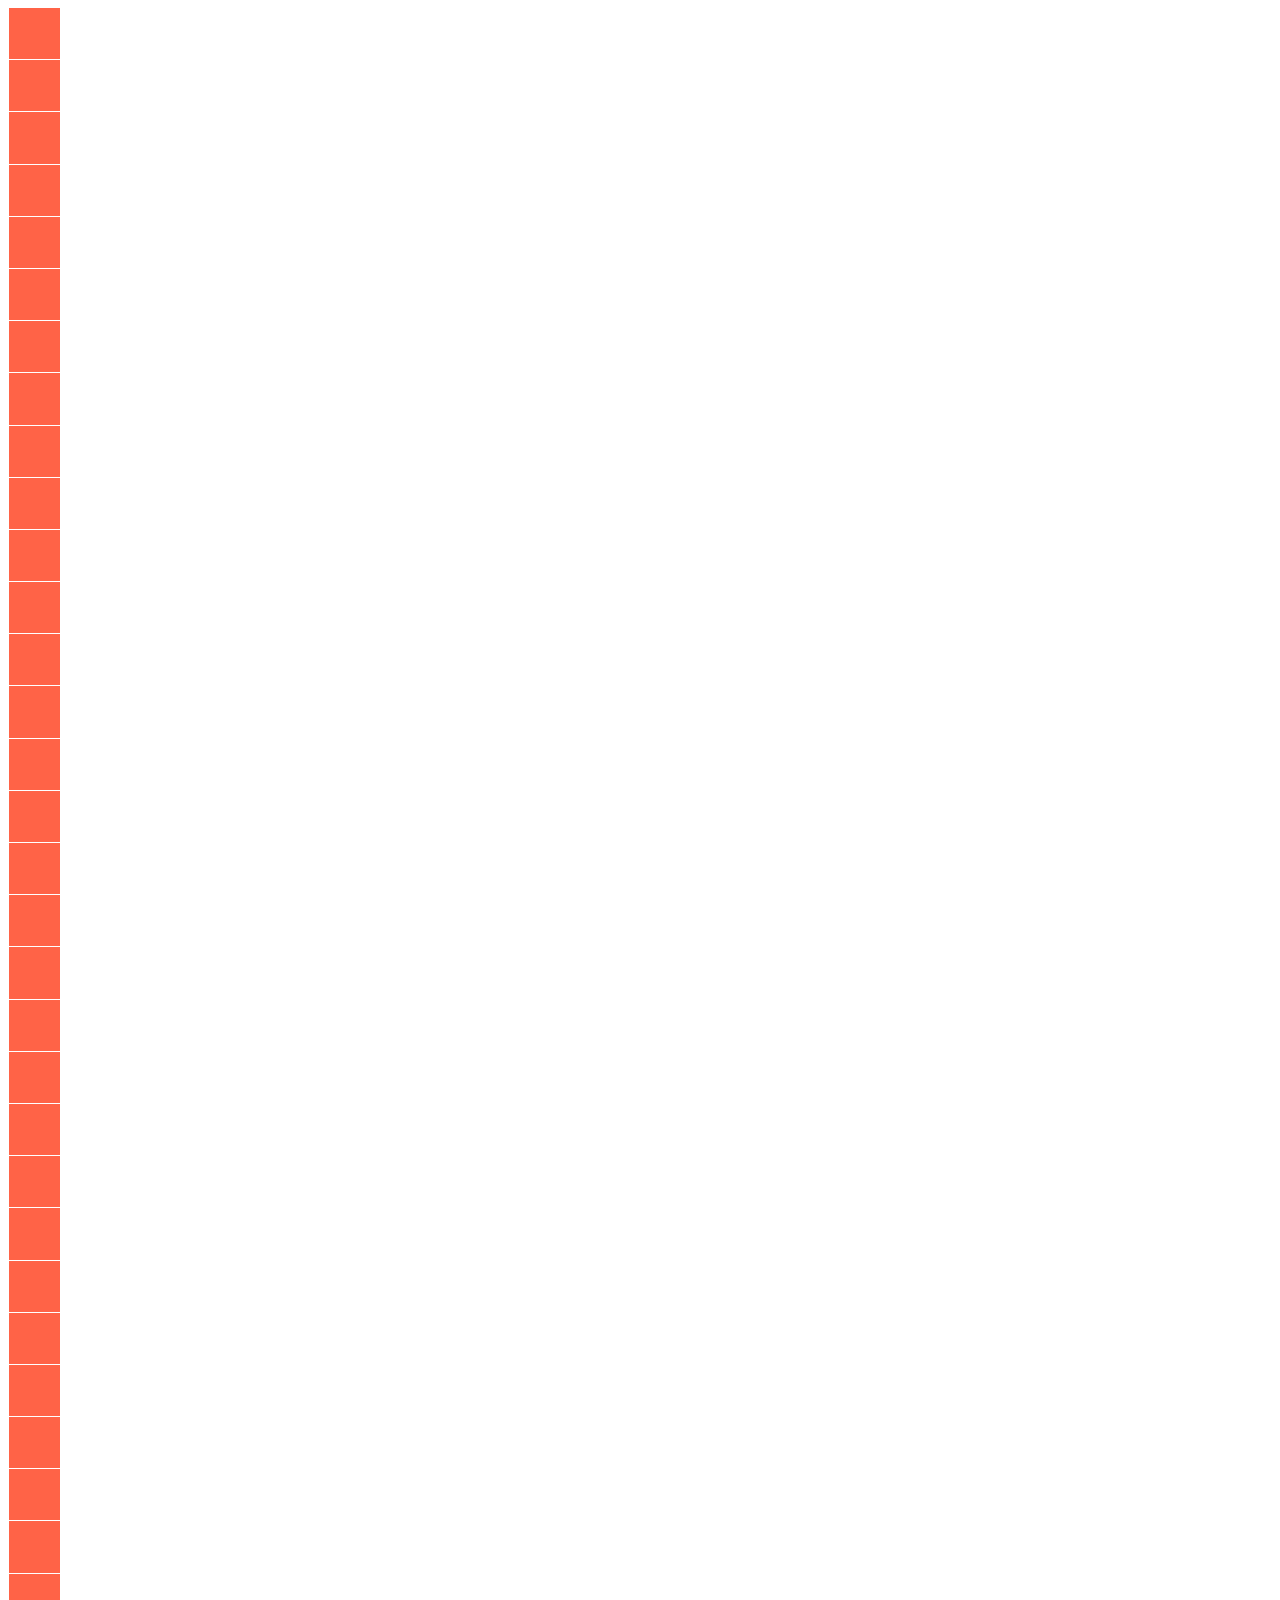
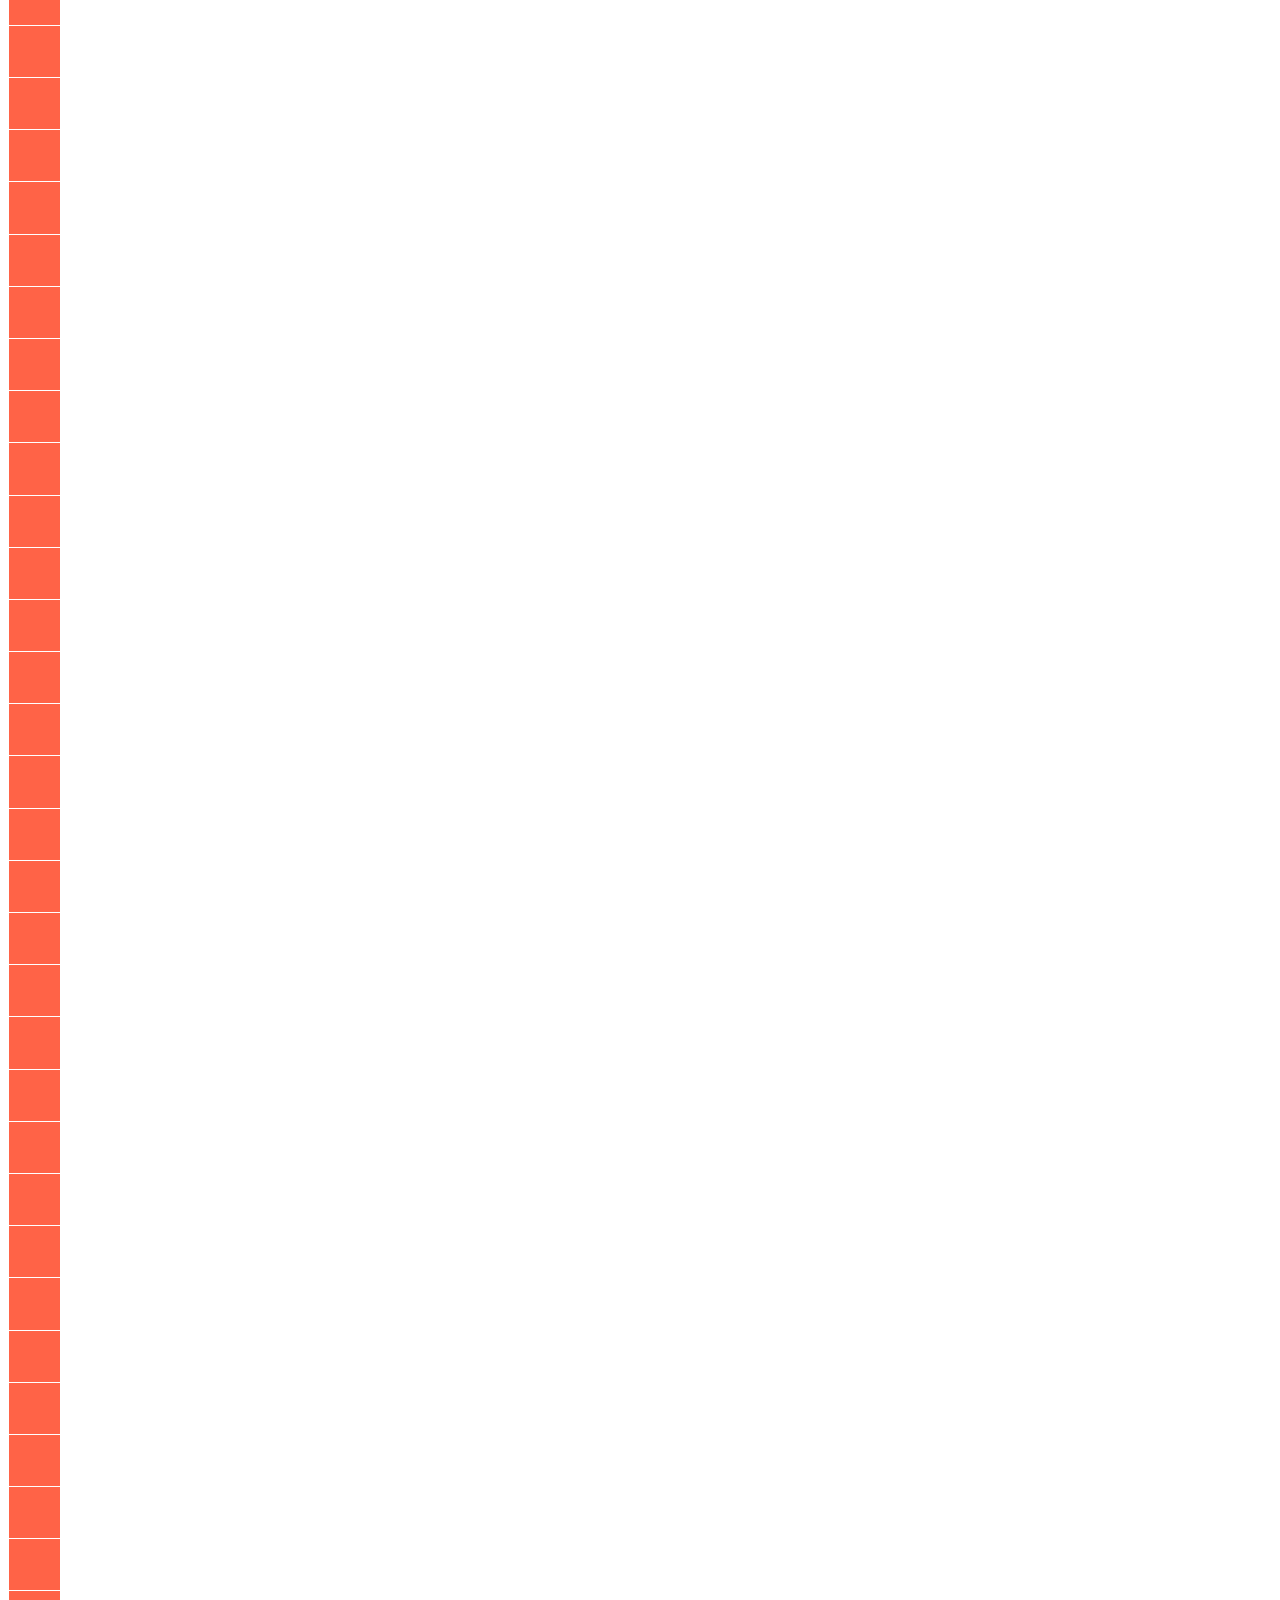
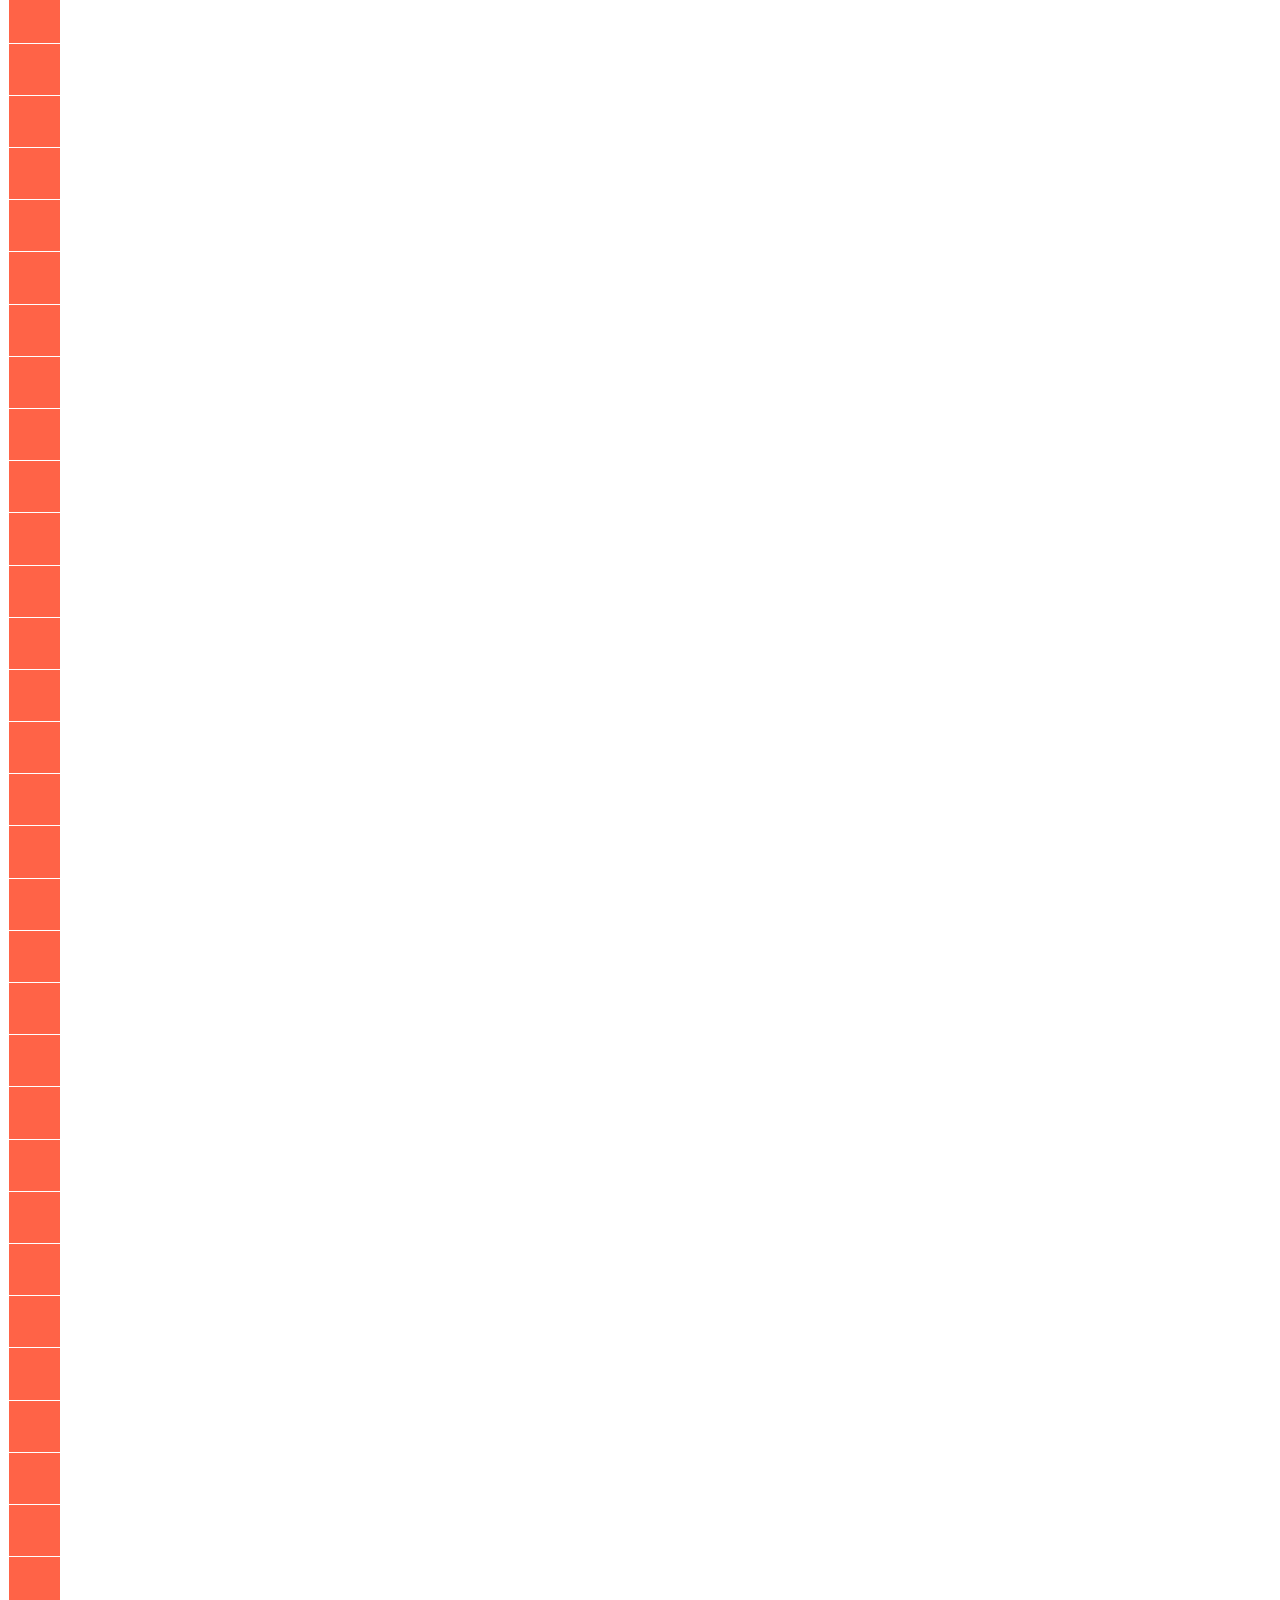
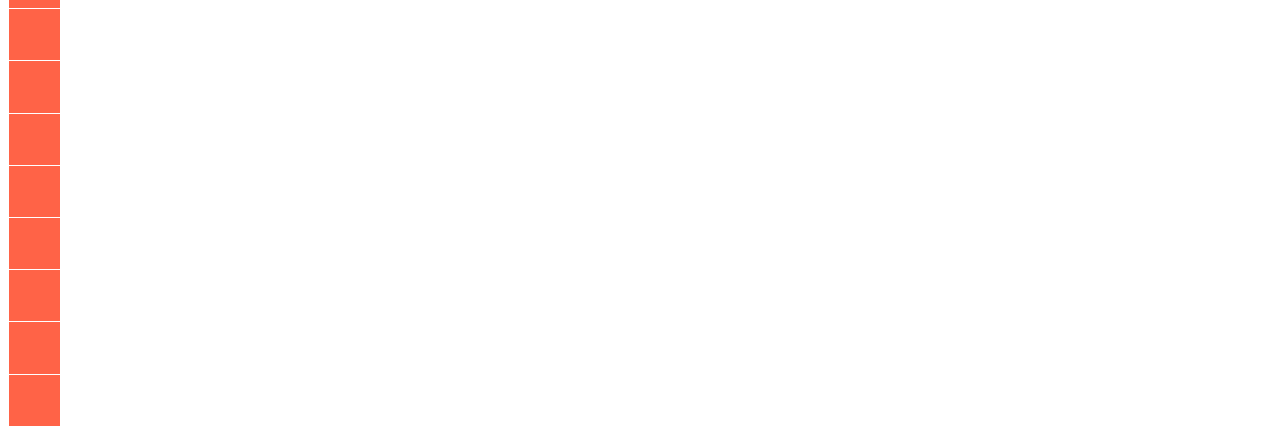
==== index.html @ 960c5436 "Ajout fichiers avec board en HTML" ====
<!DOCTYPE html>
<html lang="fr">

<head>
    <title>Jeu de plateau</title>
    <!-- Required meta tags -->
    <meta charset="utf-8">
    <meta name="viewport" content="width=device-width, initial-scale=1, shrink-to-fit=no">

    <!-- Bootstrap CSS -->
    <link rel="stylesheet" href="https://maxcdn.bootstrapcdn.com/bootstrap/4.0.0-beta/css/bootstrap.min.css"
        integrity="sha384-/Y6pD6FV/Vv2HJnA6t+vslU6fwYXjCFtcEpHbNJ0lyAFsXTsjBbfaDjzALeQsN6M" crossorigin="anonymous">
    <!-- Appel du fichier CSS -->
    <link rel="stylesheet" href="custom.css">
</head>

<body id="home" data-spy="scroll" data-offset="100">
    <div class="container mt-5">
        <div class="row">
            <div class="col-12 d-flex flex-row justify-content-center">
                <div class="case"></div>
                <div class="case"></div>
                <div class="case"></div>
                <div class="case"></div>
                <div class="case"></div>
                <div class="case"></div>
                <div class="case"></div>
                <div class="case"></div>
                <div class="case"></div>
                <div class="case"></div>
            </div>
        </div>
        <div class="row justify-content-center">
            <div class="col-12 d-flex flex-row justify-content-center">
                <div class="case"></div>
                <div class="case"></div>
                <div class="case"></div>
                <div class="case"></div>
                <div class="case"></div>
                <div class="case"></div>
                <div class="case"></div>
                <div class="case"></div>
                <div class="case"></div>
                <div class="case"></div>
            </div>
        </div>
        <div class="row justify-content-center">
            <div class="col-12 d-flex flex-row justify-content-center">
                <div class="case"></div>
                <div class="case"></div>
                <div class="case"></div>
                <div class="case"></div>
                <div class="case"></div>
                <div class="case"></div>
                <div class="case"></div>
                <div class="case"></div>
                <div class="case"></div>
                <div class="case"></div>
            </div>
        </div>
        <div class="row justify-content-center">
            <div class="col-12 d-flex flex-row justify-content-center">
                <div class="case"></div>
                <div class="case"></div>
                <div class="case"></div>
                <div class="case"></div>
                <div class="case"></div>
                <div class="case"></div>
                <div class="case"></div>
                <div class="case"></div>
                <div class="case"></div>
                <div class="case"></div>
            </div>
        </div>
        <div class="row justify-content-center">
            <div class="col-12 d-flex flex-row justify-content-center">
                <div class="case"></div>
                <div class="case"></div>
                <div class="case"></div>
                <div class="case"></div>
                <div class="case"></div>
                <div class="case"></div>
                <div class="case"></div>
                <div class="case"></div>
                <div class="case"></div>
                <div class="case"></div>
            </div>
        </div>
        <div class="row justify-content-center">
            <div class="col-12 d-flex flex-row justify-content-center">
                <div class="case"></div>
                <div class="case"></div>
                <div class="case"></div>
                <div class="case"></div>
                <div class="case"></div>
                <div class="case"></div>
                <div class="case"></div>
                <div class="case"></div>
                <div class="case"></div>
                <div class="case"></div>
            </div>
        </div>
        <div class="row justify-content-center">
            <div class="col-12 d-flex flex-row justify-content-center">
                <div class="case"></div>
                <div class="case"></div>
                <div class="case"></div>
                <div class="case"></div>
                <div class="case"></div>
                <div class="case"></div>
                <div class="case"></div>
                <div class="case"></div>
                <div class="case"></div>
                <div class="case"></div>
            </div>
        </div>
        <div class="row justify-content-center">
            <div class="col-12 d-flex flex-row justify-content-center">
                <div class="case"></div>
                <div class="case"></div>
                <div class="case"></div>
                <div class="case"></div>
                <div class="case"></div>
                <div class="case"></div>
                <div class="case"></div>
                <div class="case"></div>
                <div class="case"></div>
                <div class="case"></div>
            </div>
        </div>
        <div class="row justify-content-center">
            <div class="col-12 d-flex flex-row justify-content-center">
                <div class="case"></div>
                <div class="case"></div>
                <div class="case"></div>
                <div class="case"></div>
                <div class="case"></div>
                <div class="case"></div>
                <div class="case"></div>
                <div class="case"></div>
                <div class="case"></div>
                <div class="case"></div>
            </div>
        </div>
        <div class="row justify-content-center">
            <div class="col-12 d-flex flex-row justify-content-center">
                <div class="case"></div>
                <div class="case"></div>
                <div class="case"></div>
                <div class="case"></div>
                <div class="case"></div>
                <div class="case"></div>
                <div class="case"></div>
                <div class="case"></div>
                <div class="case"></div>
                <div class="case"></div>
            </div>
        </div>
    </div>
</body>

</html>
---- custom.css ----
.case {
    background-color: tomato;
    width:4vw;
    height:4vw;
    margin:1px 1px;
}

@media (max-width:768px) {
    .case {
        width:7vw;
        height:7vw;
    }
}
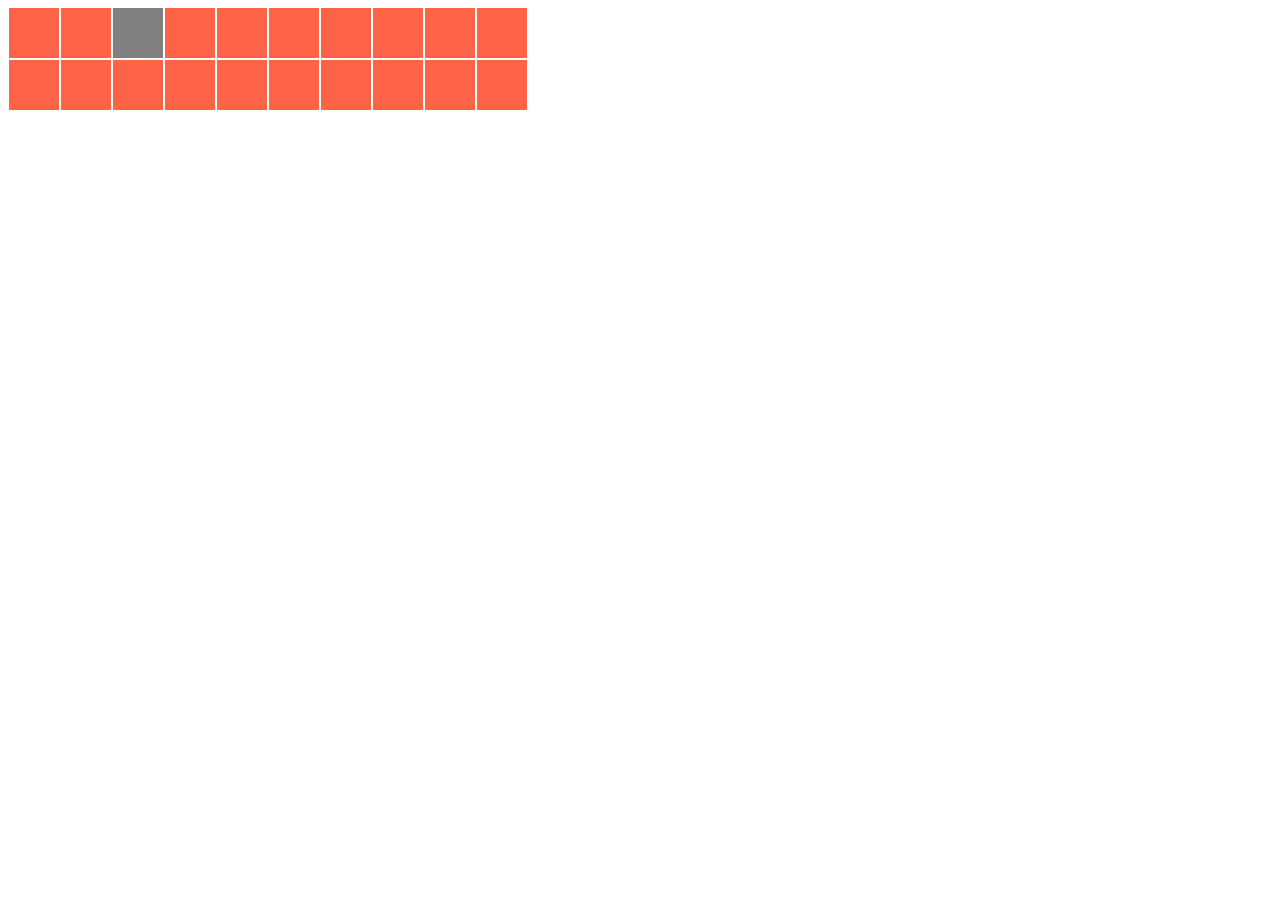
==== commit c4146dbe: "Code review du 30 Septembre." ====
--- a/index.html
+++ b/index.html
@@ -8,155 +8,37 @@
     <meta name="viewport" content="width=device-width, initial-scale=1, shrink-to-fit=no">
 
     <!-- Bootstrap CSS -->
-    <link rel="stylesheet" href="https://maxcdn.bootstrapcdn.com/bootstrap/4.0.0-beta/css/bootstrap.min.css"
-        integrity="sha384-/Y6pD6FV/Vv2HJnA6t+vslU6fwYXjCFtcEpHbNJ0lyAFsXTsjBbfaDjzALeQsN6M" crossorigin="anonymous">
     <!-- Appel du fichier CSS -->
     <link rel="stylesheet" href="custom.css">
 </head>
 
-<body id="home" data-spy="scroll" data-offset="100">
-    <div class="container mt-5">
-        <div class="row">
-            <div class="col-12 d-flex flex-row justify-content-center">
-                <div class="case"></div>
-                <div class="case"></div>
-                <div class="case"></div>
-                <div class="case"></div>
-                <div class="case"></div>
-                <div class="case"></div>
-                <div class="case"></div>
-                <div class="case"></div>
-                <div class="case"></div>
-                <div class="case"></div>
-            </div>
-        </div>
-        <div class="row justify-content-center">
-            <div class="col-12 d-flex flex-row justify-content-center">
-                <div class="case"></div>
-                <div class="case"></div>
-                <div class="case"></div>
-                <div class="case"></div>
-                <div class="case"></div>
-                <div class="case"></div>
-                <div class="case"></div>
-                <div class="case"></div>
-                <div class="case"></div>
-                <div class="case"></div>
-            </div>
-        </div>
-        <div class="row justify-content-center">
-            <div class="col-12 d-flex flex-row justify-content-center">
-                <div class="case"></div>
-                <div class="case"></div>
-                <div class="case"></div>
-                <div class="case"></div>
-                <div class="case"></div>
-                <div class="case"></div>
-                <div class="case"></div>
-                <div class="case"></div>
-                <div class="case"></div>
-                <div class="case"></div>
-            </div>
-        </div>
-        <div class="row justify-content-center">
-            <div class="col-12 d-flex flex-row justify-content-center">
-                <div class="case"></div>
-                <div class="case"></div>
-                <div class="case"></div>
-                <div class="case"></div>
-                <div class="case"></div>
-                <div class="case"></div>
-                <div class="case"></div>
-                <div class="case"></div>
-                <div class="case"></div>
-                <div class="case"></div>
-            </div>
-        </div>
-        <div class="row justify-content-center">
-            <div class="col-12 d-flex flex-row justify-content-center">
-                <div class="case"></div>
-                <div class="case"></div>
-                <div class="case"></div>
-                <div class="case"></div>
-                <div class="case"></div>
-                <div class="case"></div>
-                <div class="case"></div>
-                <div class="case"></div>
-                <div class="case"></div>
-                <div class="case"></div>
-            </div>
-        </div>
-        <div class="row justify-content-center">
-            <div class="col-12 d-flex flex-row justify-content-center">
-                <div class="case"></div>
-                <div class="case"></div>
-                <div class="case"></div>
-                <div class="case"></div>
-                <div class="case"></div>
-                <div class="case"></div>
-                <div class="case"></div>
-                <div class="case"></div>
-                <div class="case"></div>
-                <div class="case"></div>
-            </div>
-        </div>
-        <div class="row justify-content-center">
-            <div class="col-12 d-flex flex-row justify-content-center">
-                <div class="case"></div>
-                <div class="case"></div>
-                <div class="case"></div>
-                <div class="case"></div>
-                <div class="case"></div>
-                <div class="case"></div>
-                <div class="case"></div>
-                <div class="case"></div>
-                <div class="case"></div>
-                <div class="case"></div>
-            </div>
-        </div>
-        <div class="row justify-content-center">
-            <div class="col-12 d-flex flex-row justify-content-center">
-                <div class="case"></div>
-                <div class="case"></div>
-                <div class="case"></div>
-                <div class="case"></div>
-                <div class="case"></div>
-                <div class="case"></div>
-                <div class="case"></div>
-                <div class="case"></div>
-                <div class="case"></div>
-                <div class="case"></div>
-            </div>
-        </div>
-        <div class="row justify-content-center">
-            <div class="col-12 d-flex flex-row justify-content-center">
-                <div class="case"></div>
-                <div class="case"></div>
-                <div class="case"></div>
-                <div class="case"></div>
-                <div class="case"></div>
-                <div class="case"></div>
-                <div class="case"></div>
-                <div class="case"></div>
-                <div class="case"></div>
-                <div class="case"></div>
-            </div>
-        </div>
-        <div class="row justify-content-center">
-            <div class="col-12 d-flex flex-row justify-content-center">
-                <div class="case"></div>
-                <div class="case"></div>
-                <div class="case"></div>
-                <div class="case"></div>
-                <div class="case"></div>
-                <div class="case"></div>
-                <div class="case"></div>
-                <div class="case"></div>
-                <div class="case"></div>
-                <div class="case"></div>
-            </div>
-        </div>
+<body>
+    <div class="row">
+        <div class="case y-1 x-1"></div>
+        <div class="case y-1 x-2"></div>
+        <div class="case caseBlock"></div>
+        <div class="case"></div>
+        <div class="case"></div>
+        <div class="case"></div>
+        <div class="case"></div>
+        <div class="case"></div>
+        <div class="case"></div>
+        <div class="case"></div>
+    </div>
+    <div class="row">
+        <div class="case y-2 x-1"></div>
+        <div class="case y-2 x-1"></div>
+        <div class="case"></div>
+        <div class="case"></div>
+        <div class="case"></div>
+        <div class="case"></div>
+        <div class="case"></div>
+        <div class="case"></div>
+        <div class="case"></div>
+        <div class="case"></div>
     </div>
 </body>
 
+<script src='./app.js'></script>
+
 </html>--- a/custom.css
+++ b/custom.css
@@ -1,13 +1,17 @@
-.case {
-    background-color: tomato;
-    width:4vw;
-    height:4vw;
-    margin:1px 1px;
+
+.row {
+    display: flex;
+    margin-bottom: 2px;
 }
 
-@media (max-width:768px) {
-    .case {
-        width:7vw;
-        height:7vw;
-    }
-}+.case {
+    height: 50px;
+    width: 50px;
+    background-color: tomato;
+    margin-left: 1px;
+    margin-right: 1px;
+}
+
+.caseBlock {
+    background-color: grey;
+}
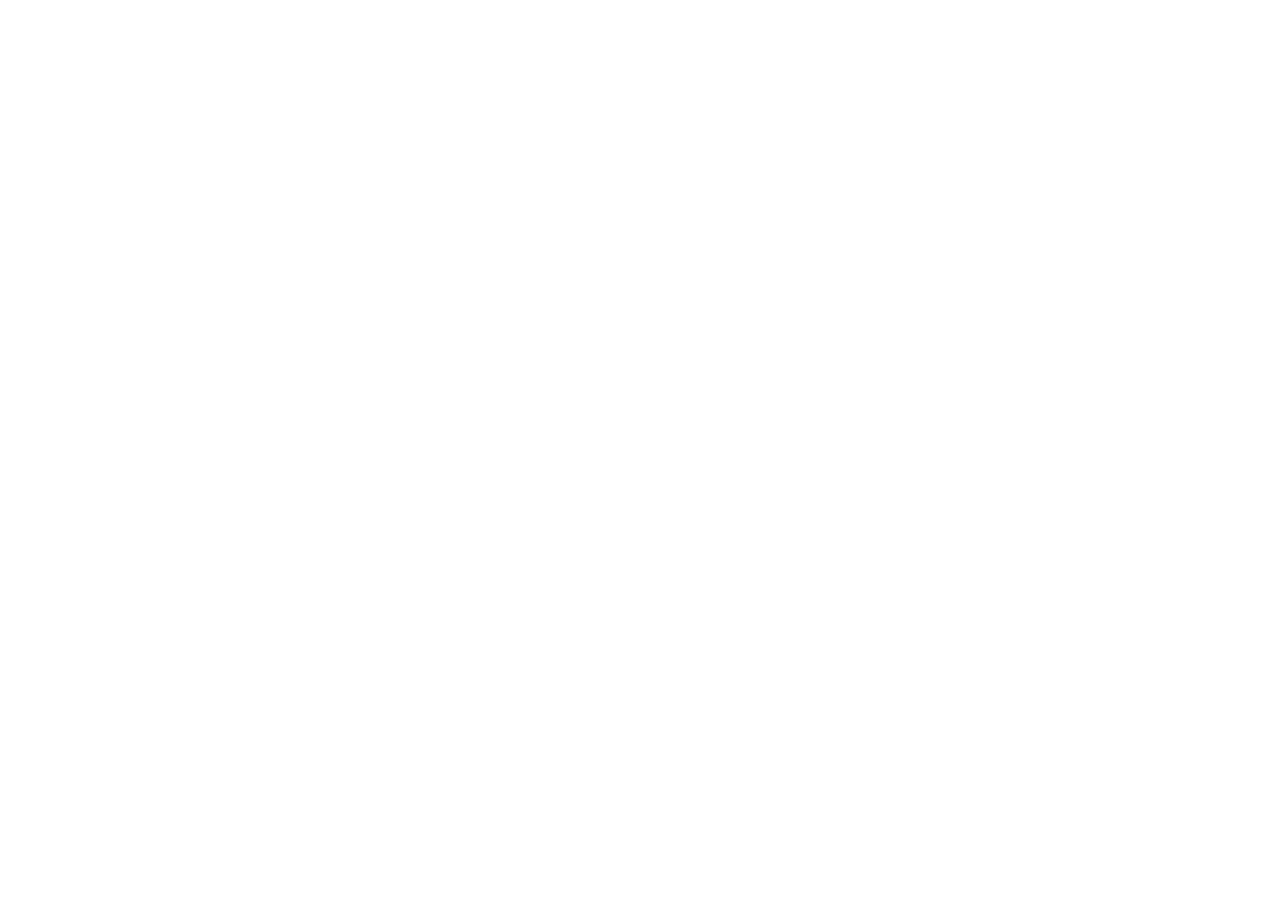
==== commit 1a8cc147: "Tentative d'ajout de row" ====
--- a/index.html
+++ b/index.html
@@ -6,39 +6,16 @@
     <!-- Required meta tags -->
     <meta charset="utf-8">
     <meta name="viewport" content="width=device-width, initial-scale=1, shrink-to-fit=no">
-
-    <!-- Bootstrap CSS -->
-    <!-- Appel du fichier CSS -->
+    <!-- CSS file -->
     <link rel="stylesheet" href="custom.css">
 </head>
 
 <body>
     <div class="row">
-        <div class="case y-1 x-1"></div>
-        <div class="case y-1 x-2"></div>
-        <div class="case caseBlock"></div>
-        <div class="case"></div>
-        <div class="case"></div>
-        <div class="case"></div>
-        <div class="case"></div>
-        <div class="case"></div>
-        <div class="case"></div>
-        <div class="case"></div>
-    </div>
-    <div class="row">
-        <div class="case y-2 x-1"></div>
-        <div class="case y-2 x-1"></div>
-        <div class="case"></div>
-        <div class="case"></div>
-        <div class="case"></div>
-        <div class="case"></div>
-        <div class="case"></div>
-        <div class="case"></div>
-        <div class="case"></div>
-        <div class="case"></div>
     </div>
 </body>
 
+<script src="https://code.jquery.com/jquery-3.4.1.js" integrity="sha256-WpOohJOqMqqyKL9FccASB9O0KwACQJpFTUBLTYOVvVU=" crossorigin="anonymous"></script>
 <script src='./app.js'></script>
 
 </html>